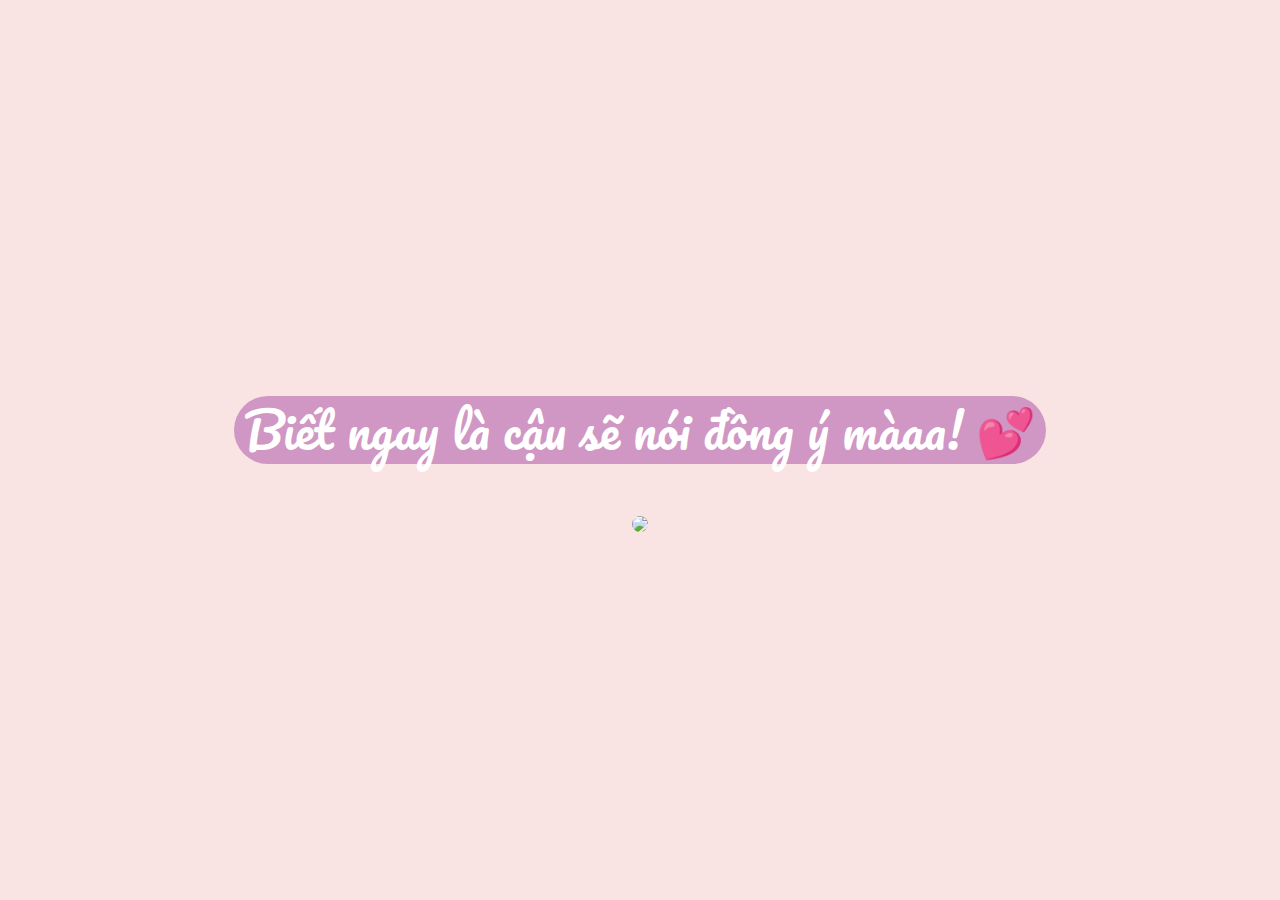
==== yes_page.html @ f6ecdb38 "first commit" ====
<!DOCTYPE html>
<html lang="en">
  <head>
    <meta charset="UTF-8" />
    <meta name="viewport" content="width=device-width, initial-scale=1.0" />
    <title>hehe love you</title>
    <link rel="stylesheet" href="./styles.css" />
    <link rel="stylesheet" href="./yes_style.css" />

    <!-- * font  -->
    <link rel="preconnect" href="https://fonts.googleapis.com" />
    <link rel="preconnect" href="https://fonts.gstatic.com" crossorigin />
    <link
      href="https://fonts.googleapis.com/css2?family=Pacifico&display=swap"
      rel="stylesheet"
    />
  </head>
  <body>
    <div class="container">
      <h1 class="header_text pacifico-regular">
        Biết ngay là cậu sẽ nói đồng ý màaa! 💕
      </h1>
      <div class="gif_container">
        <img
          src="https://media4.giphy.com/media/v1.Y2lkPTc5MGI3NjExMmo3c3l5ODh3ZGN6NHhhaDE2Mjg1ZjkwOXczdDFxbWM3dTBtaW9zaiZlcD12MV9pbnRlcm5hbF9naWZfYnlfaWQmY3Q9cw/9XY4f3FgFTT4QlaYqa/giphy.gif"
        />
      </div>
    </div>
    <script>
      document.addEventListener("click", function () {
        window.location.href = "index.html";
      });
    </script>
  </body>
</html>
---- styles.css ----
.pacifico-regular {
  font-family: "Pacifico", serif;
  font-weight: 400;
  font-style: normal;
  line-height: 1;
}

body {
  display: flex;
  justify-content: center;
  align-items: center;
  height: 100vh;
  width: 100%;
  margin: 0;
  background-color: #f9e3e3;
  background-image: url("https://media2.giphy.com/media/v1.Y2lkPTc5MGI3NjExbW5pcnVvd2h0YzJ5d3BhYXVkMjY2ZXlwbGNpZXBoMnMzaDJrN2dsdiZlcD12MV9pbnRlcm5hbF9naWZfYnlfaWQmY3Q9Zw/26FLdmIp6wJr91JAI/giphy.gif");
  background-repeat: no-repeat;
  background-size: cover;
  background-position: center;
  flex-direction: column;
  user-select: none;
}

.container {
  text-align: center;
}

h1 {
  font-size: 2.5em;
  /* color: #d32f2f; */
  color: #fff;
  background-color: rgba(171, 81, 168, 0.53);
  padding: 10px;
  border-radius: 999px;
}

.buttons {
  margin-top: 20px;
}

.yes-button {
  position: relative;
  font-size: 1.5em;
  margin-right: 0.5em;
  color: white;
  cursor: pointer;
  /* padding: 10px 20px;
  background-color: #4caf50;
  border-radius: 30px; */
  background-color: transparent;
  border: none;
}

.no-button {
  font-size: 1.5em;
  padding: 10px 20px;
  background-color: #325eee;
  color: white;
  border: none;
  border-radius: 30px;
  cursor: pointer;
}

.gif_container img {
  max-width: 100%;
  height: auto;
  border-radius: 10px;
  margin-top: 20px;
}

.yes-button:active,
.no-button:active {
  transform: scale(0.95);
  transition: transform 0.3s ease;
}
---- yes_style.css ----
body {
  display: flex;
  justify-content: center;
  align-items: center;
  height: 100vh;
  margin: 0;
  background-color: #f9e3e3;
  font-family: "Arial", sans-serif;
}

.container {
  text-align: center;
}

.header_text {
  font-size: 3em;
  /* color: #d32f2f; */
  color: #fff;
}

.gif_container img {
  width: 100%;
  max-width: 500px;
  height: auto;
}
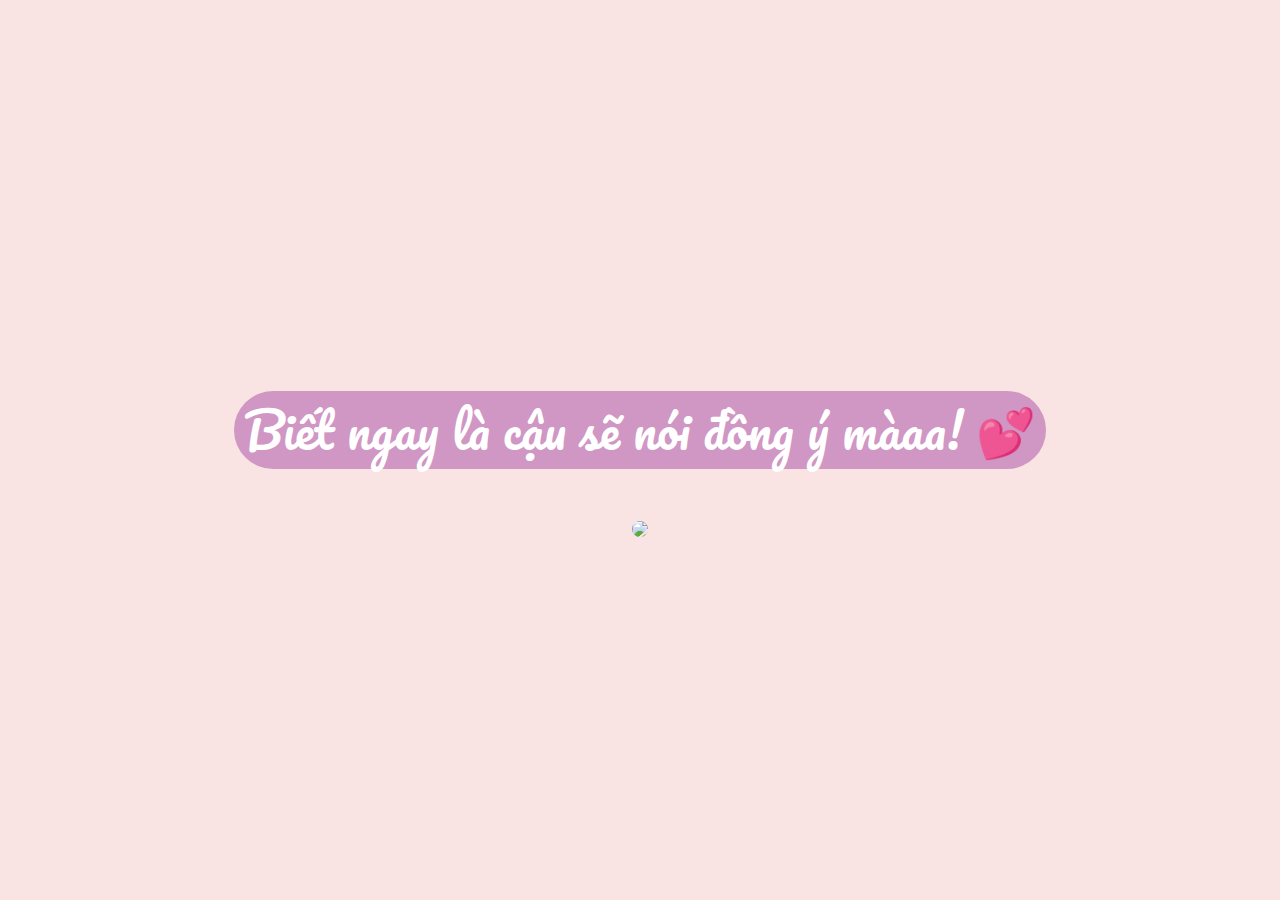
==== commit 64af1c78: "line height" ====
--- a/yes_page.html
+++ b/yes_page.html
@@ -17,7 +17,7 @@
   </head>
   <body>
     <div class="container">
-      <h1 class="header_text pacifico-regular">
+      <h1 class="header_text pacifico-regular" style="line-height: 1.2">
         Biết ngay là cậu sẽ nói đồng ý màaa! 💕
       </h1>
       <div class="gif_container">
--- a/styles.css
+++ b/styles.css
@@ -32,6 +32,7 @@
   background-color: rgba(171, 81, 168, 0.53);
   padding: 10px;
   border-radius: 999px;
+  line-height: 1.2;
 }
 
 .buttons {
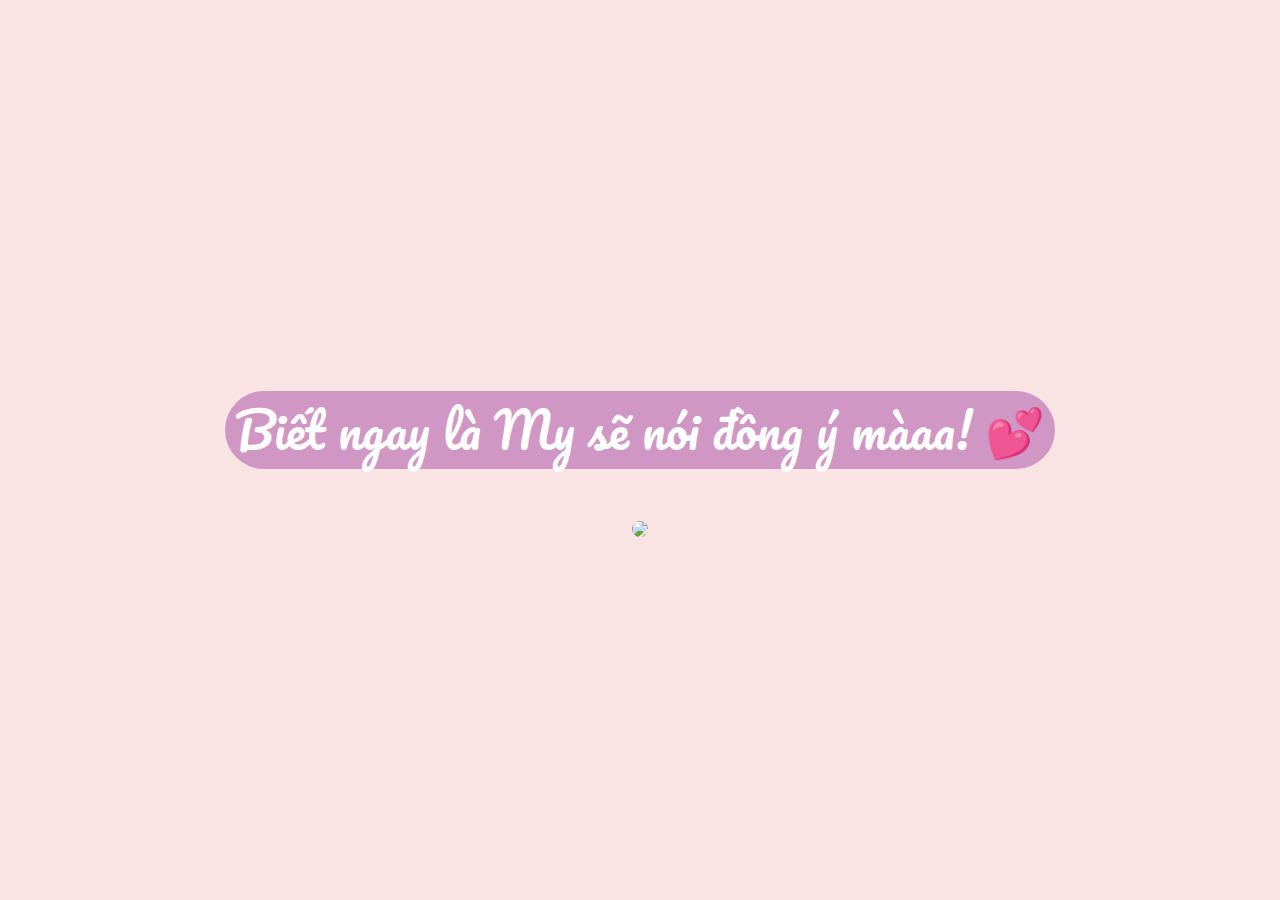
==== commit 43779c82: "My" ====
--- a/yes_page.html
+++ b/yes_page.html
@@ -18,7 +18,7 @@
   <body>
     <div class="container">
       <h1 class="header_text pacifico-regular" style="line-height: 1.2">
-        Biết ngay là cậu sẽ nói đồng ý màaa! 💕
+        Biết ngay là My sẽ nói đồng ý màaa! 💕
       </h1>
       <div class="gif_container">
         <img
